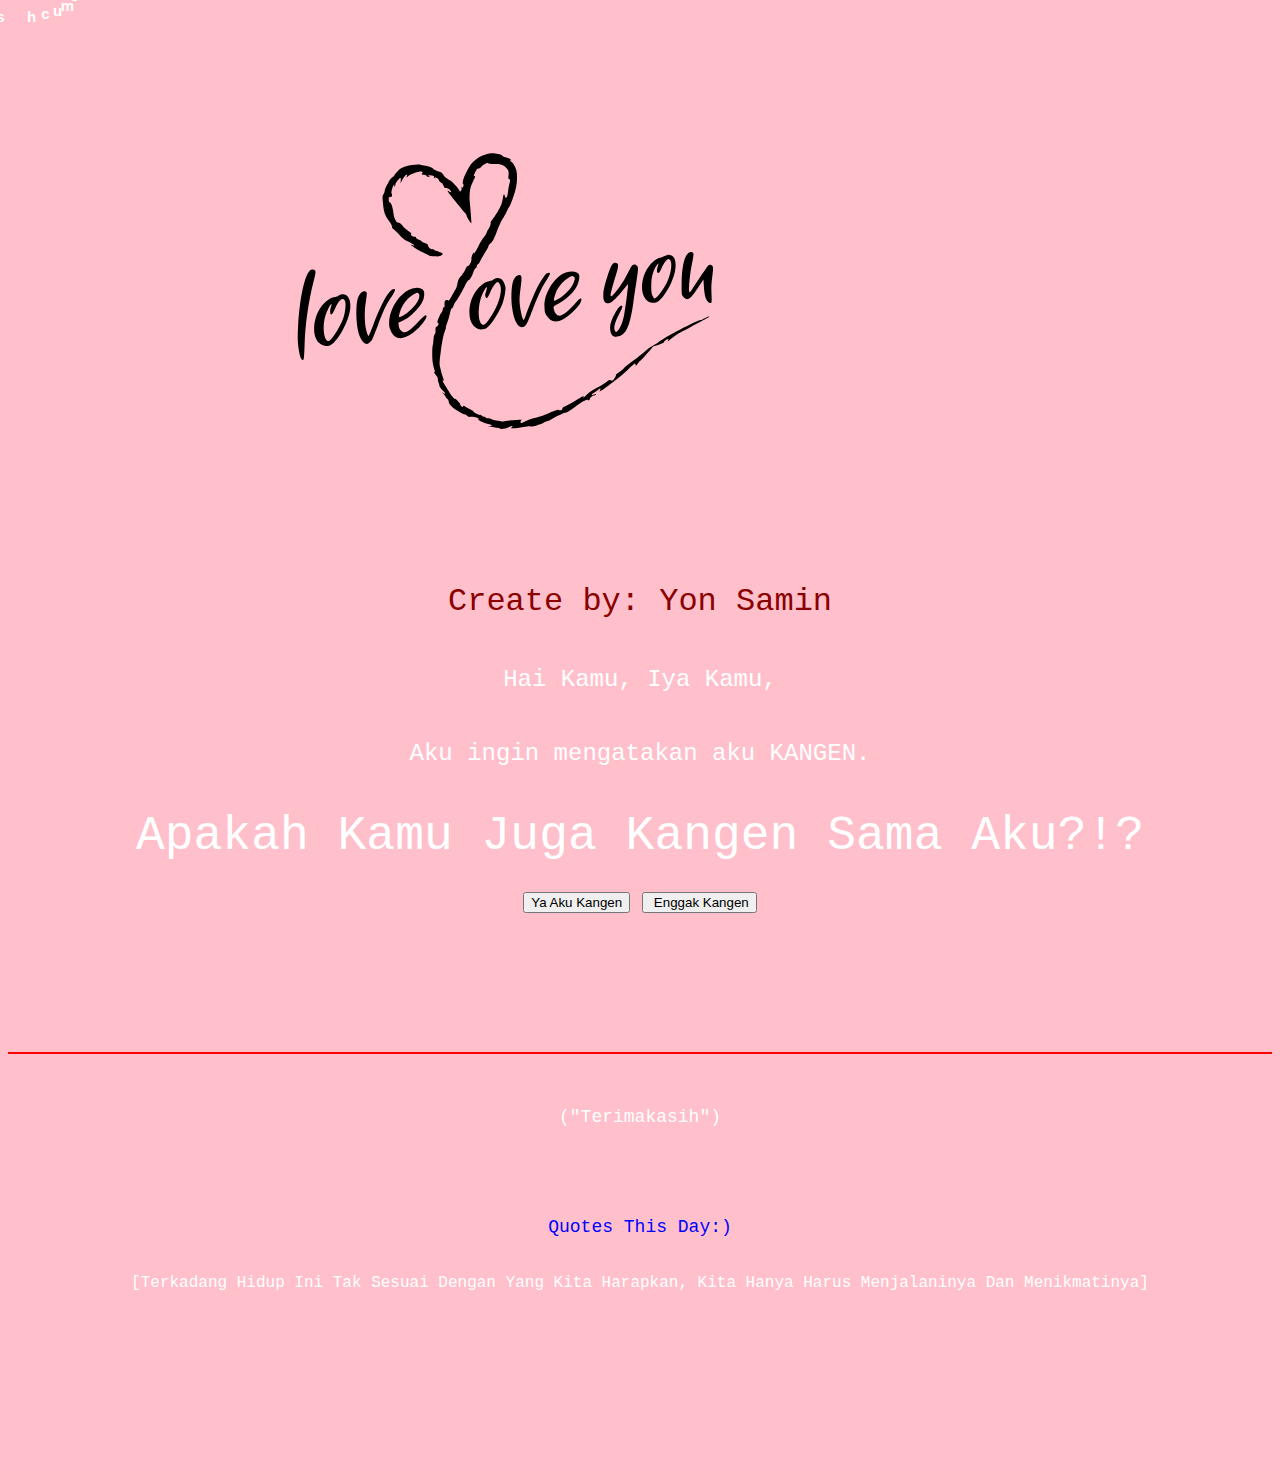
==== cie.html @ 12325ed6 "Add files via upload" ====
<!DOCTYPE HTML>
<html>
<head><title>Hai vi</title>
<script>alert ('Hai')</script>
<script language="JavaScript"> 
 
function tb5_makeArray(n){
 this.length = n;
 return this.length;
}
 
tb5_messages = new tb5_makeArray(7);
tb5_messages[0] = "Hay sana";
tb5_messages[1] = "Aku Mau Kamu Tau";
tb5_messages[2] = "Aku Sayang Sama Kamu";
tb5_messages[3] = "Aku Serius na";
tb5_messages[4] = "Kamu Mau Ngga Jadi Pacar ku";
tb5_messages[5] = "Aku berharap kamu menerimanya";
tb5_messages[6] = "I Love You!!!";
tb5_rptType = 'infinite';
tb5_rptNbr = 20;
tb5_speed = 30;
tb5_delay = 2000;
var tb5_counter=2;
var tb5_currMsg=0;
var tb5_stsmsg="";
function tb5_shuffle(arr){
var k;
for (i=0; i<arr.length; i++){
 k = Math.round(Math.random() * (arr.length - i - 1)) + i;
 temp = arr[i];arr[i]=arr[k];arr[k]=temp;
}
return arr;
}
tb5_arr = new tb5_makeArray(tb5_messages[tb5_currMsg].length);
tb5_sts = new tb5_makeArray(tb5_messages[tb5_currMsg].length);
for (var i=0; i<tb5_messages[tb5_currMsg].length; i++){
 tb5_arr[i] = i;
 tb5_sts[i] = "_";
}
tb5_arr = tb5_shuffle(tb5_arr);
function tb5_init(n){
var k;
if (n == tb5_arr.length){
 if (tb5_currMsg == tb5_messages.length-1){
 if ((tb5_rptType == 'finite') && (tb5_counter==tb5_rptNbr)){
 clearTimeout(tb5_timerID);
 return;
 }
 tb5_counter++;
 tb5_currMsg=0;
 }
 else{
 tb5_currMsg++;
 }
 n=0;
 tb5_arr = new tb5_makeArray(tb5_messages[tb5_currMsg].length);
 tb5_sts = new tb5_makeArray(tb5_messages[tb5_currMsg].length);
 for (var i=0; i<tb5_messages[tb5_currMsg].length; i++){
 tb5_arr[i] = i;
 tb5_sts[i] = "_";
 }
 tb5_arr = tb5_shuffle(tb5_arr);
 tb5_sp=tb5_delay;
}
else{
 tb5_sp=tb5_speed;
 k = tb5_arr[n];
 tb5_sts[k] = tb5_messages[tb5_currMsg].charAt(k);
 tb5_stsmsg = "";
 for (var i=0; i<tb5_sts.length; i++)
 tb5_stsmsg += tb5_sts[i];
 document.title = tb5_stsmsg;
 n++;
 }
 tb5_timerID = setTimeout("tb5_init("+n+")", tb5_sp);
}
function tb5_randomizetitle(){
 tb5_init(0);
}
tb5_randomizetitle();
 
</script>
</br><center>
<svg version="1.0" xmlns="http://www.w3.org/2000/svg"
 width="600.000000pt" height="400.000000pt" viewBox="0 0 1280.000000 544.000000"
 preserveAspectRatio="xMidYMid meet">
<metadata>
Created by potrace 1.16, written by Peter Selinger 2001-2019
</metadata>
<g transform="translate(0.000000,544.000000) scale(0.100000,-0.100000)"
fill="#000000" stroke="none">
<path d="M3941 4935 c-81 -18 -159 -65 -222 -134 -76 -83 -182 -321 -150 -340
8 -5 10 -17 5 -34 -7 -29 -19 -35 -28 -14 -4 6 -4 -3 -1 -20 2 -18 0 -33 -5
-33 -4 0 -10 -8 -13 -17 -3 -14 -7 -11 -17 12 -20 44 -133 165 -154 165 -16 0
-96 62 -96 74 0 16 -42 56 -59 56 -20 0 -111 42 -111 51 0 15 -54 37 -120 49
-36 7 -72 15 -80 17 -37 12 -159 0 -234 -24 -70 -22 -88 -32 -133 -79 -29 -29
-53 -59 -53 -66 0 -7 -16 -23 -36 -36 -19 -13 -42 -39 -50 -59 -9 -19 -27 -53
-41 -75 -13 -23 -26 -55 -27 -72 -2 -18 -11 -45 -21 -60 -17 -26 -18 -37 -7
-153 14 -142 28 -182 99 -280 32 -43 47 -72 45 -88 -2 -18 4 -28 25 -39 15 -8
55 -46 88 -84 49 -57 76 -78 153 -118 50 -26 92 -52 92 -57 0 -5 -7 -6 -15 -3
-43 17 -47 16 -20 -8 38 -33 135 -89 205 -118 30 -12 58 -27 62 -33 4 -5 46
-12 92 -14 73 -3 89 0 110 17 24 18 24 20 8 35 -9 8 -37 20 -61 27 -24 6 -55
18 -67 27 -13 8 -27 12 -32 9 -14 -9 -62 33 -62 54 0 22 -15 34 -62 49 -21 7
-41 18 -45 25 -5 7 -26 19 -48 27 -26 10 -40 21 -39 32 1 12 -4 15 -20 12 -29
-7 -77 31 -57 44 11 7 1 18 -46 48 -33 21 -73 57 -89 80 -26 39 -47 53 -83 57
-23 2 -60 85 -65 144 -8 86 -35 169 -57 175 -15 4 -19 14 -19 46 0 37 3 41 24
41 17 0 25 7 28 25 3 13 0 26 -5 28 -14 4 8 106 28 133 14 18 14 18 15 -6 1
-22 2 -23 11 -7 6 10 8 24 5 32 -4 13 68 105 82 105 4 0 6 -21 4 -47 l-3 -48
21 45 c33 70 103 136 80 74 l-10 -26 30 25 c57 49 230 97 230 65 0 -8 -5 -19
-11 -25 -7 -7 3 -12 35 -17 26 -4 44 -11 41 -16 -6 -9 44 -24 53 -15 3 3 -2 5
-11 5 -9 0 -17 5 -17 10 0 13 56 13 81 -1 11 -5 17 -14 14 -18 -2 -5 2 -14 10
-21 13 -11 14 -10 8 6 -6 17 -4 17 28 -2 19 -12 33 -27 31 -36 -1 -9 13 -25
33 -37 20 -12 34 -25 31 -30 -4 -5 -1 -11 4 -13 6 -2 12 -12 14 -23 2 -15 11
-20 35 -21 21 -1 42 -10 58 -26 34 -35 26 -56 -10 -28 -33 26 -35 14 -4 -28
34 -47 228 -283 260 -316 15 -17 25 -36 22 -43 -4 -11 67 -123 78 -123 3 0
-11 167 -28 360 -8 84 5 200 28 251 64 142 67 151 52 145 -21 -8 -19 6 12 69
20 41 32 55 45 52 9 -3 28 8 45 25 32 34 104 72 112 60 7 -9 24 -11 131 -15
79 -3 115 -17 162 -62 34 -32 42 -62 34 -126 -6 -40 -4 -49 9 -49 18 0 20 -30
5 -80 -6 -19 -15 -73 -21 -120 -9 -74 -19 -99 -40 -100 -4 0 -9 14 -13 31 -9
44 -22 28 -30 -36 -3 -30 -15 -78 -25 -105 -22 -58 -98 -185 -148 -247 -18
-23 -28 -43 -22 -45 10 -3 -24 -97 -40 -108 -4 -3 -15 -26 -25 -52 -10 -26
-30 -58 -45 -70 -15 -13 -53 -76 -85 -140 -53 -108 -76 -139 -76 -105 0 6 -10
-8 -21 -33 -11 -25 -18 -56 -16 -70 7 -35 -43 -127 -63 -115 -4 2 -20 -23 -35
-55 -16 -33 -32 -60 -37 -60 -4 0 -8 -6 -8 -13 0 -7 -12 -23 -26 -36 -30 -26
-49 -69 -58 -131 -4 -25 -17 -63 -31 -85 -13 -22 -41 -70 -61 -107 -35 -62
-54 -83 -54 -59 0 4 -11 6 -25 3 -28 -5 -36 -26 -32 -82 1 -24 -2 -35 -12 -35
-8 0 -15 -14 -17 -35 -3 -19 -11 -40 -20 -47 -8 -6 -28 -44 -44 -85 -26 -66
-27 -74 -13 -85 14 -11 14 -15 -1 -38 -9 -14 -21 -23 -26 -20 -9 6 -15 -36
-11 -77 1 -9 -5 -28 -14 -42 -11 -16 -18 -52 -20 -93 -2 -38 -7 -77 -12 -88
-4 -11 -8 -74 -7 -140 0 -109 8 -162 40 -264 5 -17 4 -22 -4 -17 -18 11 -3
-24 25 -57 13 -16 24 -32 24 -35 1 -4 3 -22 5 -40 2 -18 8 -41 14 -52 5 -10
10 -28 10 -40 0 -12 22 -43 51 -72 54 -53 59 -71 12 -42 -28 18 -28 17 5 -17
17 -19 32 -40 32 -46 0 -6 11 -20 25 -31 16 -13 25 -30 25 -49 0 -21 12 -41
48 -75 45 -44 185 -128 214 -128 7 0 22 -10 32 -21 15 -18 25 -20 59 -16 43 6
127 -17 127 -35 0 -5 -6 -6 -12 -3 -7 4 -4 -1 7 -10 31 -26 85 -51 140 -64 83
-21 82 -21 65 -31 -8 -5 -24 -7 -35 -4 -17 4 -17 3 -4 -5 9 -6 53 -13 97 -17
45 -4 82 -11 82 -17 0 -17 106 0 148 25 42 23 72 17 38 -8 -18 -13 -15 -14 30
-14 28 0 99 9 159 20 69 13 111 16 115 10 8 -12 139 24 200 55 25 13 58 26 74
30 16 3 43 17 60 30 41 31 218 115 228 109 11 -7 56 20 158 95 102 76 191 122
197 103 6 -16 33 3 33 23 0 18 51 57 66 51 7 -3 18 2 26 11 11 14 10 15 -12 8
-14 -4 -31 -10 -37 -12 -22 -8 -14 16 8 28 12 6 42 27 67 45 48 37 60 38 42 4
l-11 -21 40 20 c21 11 79 53 128 92 48 39 113 88 143 109 30 21 99 82 153 135
54 52 102 93 107 90 6 -4 10 -16 10 -27 0 -16 7 -11 32 23 17 24 36 46 42 48
6 2 26 22 46 44 19 23 58 66 85 97 28 31 55 65 60 74 6 10 22 20 35 22 54 8
155 49 155 63 0 8 14 22 30 32 41 24 48 23 34 -4 -14 -26 -19 -28 86 54 39 31
104 72 145 92 41 20 107 55 145 77 39 22 106 58 150 80 79 39 147 80 133 80
-16 0 -94 -34 -110 -48 -9 -7 -21 -11 -27 -8 -23 15 -592 -284 -672 -352 -22
-19 -67 -48 -101 -64 -34 -17 -84 -54 -112 -81 -28 -28 -112 -95 -186 -150
-74 -54 -143 -110 -154 -123 -10 -14 -45 -43 -77 -65 -33 -22 -57 -44 -54 -49
7 -12 -44 -90 -59 -89 -6 0 -20 4 -31 8 -15 6 -29 0 -57 -25 -21 -19 -77 -54
-125 -79 -120 -62 -150 -83 -200 -134 -23 -25 -45 -42 -49 -38 -4 3 -1 14 7
23 8 10 -24 -7 -71 -36 -114 -72 -187 -113 -235 -132 -27 -11 -39 -22 -37 -32
4 -21 -37 -37 -58 -23 -12 7 -51 -5 -151 -48 -74 -31 -172 -66 -219 -77 -47
-10 -107 -30 -135 -44 -27 -13 -62 -28 -77 -34 -26 -9 -28 -7 -28 15 0 14 5
25 12 25 6 0 9 2 6 6 -7 7 -252 -14 -295 -26 -19 -5 -35 -4 -41 2 -6 6 -29 10
-51 10 -23 0 -61 8 -84 18 -23 11 -54 20 -68 20 -15 0 -32 6 -39 14 -6 8 -17
13 -24 10 -7 -3 -23 4 -35 15 -13 12 -27 18 -31 16 -14 -8 -100 33 -100 48 0
7 -23 24 -52 38 -29 13 -67 34 -85 46 -26 17 -33 19 -33 8 0 -21 -14 -19 -35
5 -10 11 -15 20 -11 20 15 0 -67 90 -83 91 -18 0 -67 60 -108 133 -16 27 -43
71 -60 98 -35 53 -43 79 -18 58 11 -9 8 7 -9 58 -14 39 -32 104 -41 146 -16
72 -16 82 5 243 21 172 48 306 74 367 8 19 12 36 10 39 -3 2 6 33 19 68 13 35
30 87 36 114 24 102 32 125 40 120 5 -3 17 18 27 46 10 28 28 61 40 72 24 25
108 171 154 270 18 37 39 67 46 67 18 0 49 50 76 123 12 33 30 64 40 70 10 7
18 22 18 34 0 13 6 23 13 23 7 0 25 26 41 58 15 31 50 91 77 133 27 42 52 87
54 100 2 13 17 35 33 49 34 29 52 61 97 178 53 137 83 201 114 240 15 21 38
62 50 93 12 31 30 65 40 75 17 19 48 100 95 254 30 98 38 254 17 330 -17 61
-57 127 -81 135 -11 3 -20 11 -20 16 0 6 5 7 10 4 6 -3 10 -2 10 2 0 13 -38
34 -91 49 -27 8 -52 21 -56 29 -8 13 -113 36 -163 34 -14 0 -54 -7 -89 -14z"/>
<path d="M7159 3339 c-57 -61 -92 -242 -93 -481 -1 -154 1 -169 20 -195 12
-15 32 -35 46 -42 44 -25 89 15 193 173 l90 137 7 -110 c8 -122 20 -180 49
-228 21 -34 41 -45 64 -37 13 5 14 26 9 143 -5 102 -2 168 11 266 21 161 19
187 -17 199 -19 7 -31 6 -42 -4 -14 -11 -153 -216 -261 -384 -28 -45 -39 -56
-46 -44 -15 28 9 288 42 450 26 129 30 160 19 173 -20 25 -59 18 -91 -16z"/>
<path d="M6795 3305 c-27 -14 -58 -25 -68 -25 -67 0 -180 -107 -238 -225 -89
-182 -72 -400 36 -471 36 -23 91 -33 128 -23 63 17 152 129 236 295 102 203
109 414 16 458 -43 21 -50 20 -110 -9z m89 -67 c34 -48 14 -203 -40 -325 -61
-139 -186 -305 -215 -287 -6 4 -20 25 -30 48 -14 32 -19 65 -19 151 0 142 29
250 91 336 28 40 32 32 13 -24 -20 -59 -16 -102 10 -102 14 0 27 20 52 79 33
77 85 146 110 146 7 0 20 -10 28 -22z"/>
<path d="M5961 3179 c-41 -44 -137 -350 -147 -467 -10 -124 24 -177 102 -158
37 10 130 101 216 212 40 51 74 92 76 89 7 -7 -39 -376 -59 -478 -24 -119 -50
-192 -89 -246 -34 -47 -45 -50 -61 -19 -24 44 -4 125 60 250 65 125 72 148 43
148 -26 0 -52 -32 -105 -126 -59 -104 -81 -181 -74 -252 10 -97 52 -131 134
-110 124 31 184 170 238 550 14 101 35 244 47 318 32 211 33 226 14 255 -18
27 -52 33 -78 13 -8 -7 -41 -62 -72 -122 -72 -138 -127 -223 -200 -308 -60
-72 -76 -81 -76 -47 0 30 44 197 85 323 37 113 43 164 23 184 -19 19 -55 14
-77 -9z"/>
<path d="M1112 3067 c-83 -89 -158 -446 -182 -877 -11 -185 -8 -264 12 -395
17 -114 50 -175 76 -142 5 7 12 104 15 217 9 338 63 715 147 1039 33 126 36
151 18 169 -19 19 -63 14 -86 -11z"/>
<path d="M5213 3041 c-100 -34 -201 -132 -267 -260 -59 -114 -79 -194 -74
-297 3 -69 7 -88 33 -130 64 -103 143 -121 266 -59 116 59 280 231 291 304 6
44 -23 34 -75 -25 -128 -146 -224 -224 -274 -224 -44 0 -88 56 -95 120 -3 33
-1 35 75 74 182 95 314 249 333 389 4 25 4 57 0 71 -14 54 -113 72 -213 37z
m132 -71 c17 -18 17 -22 0 -72 -22 -69 -59 -121 -140 -197 -63 -59 -167 -122
-180 -109 -10 10 25 130 51 178 38 69 102 139 168 182 68 44 76 45 101 18z"/>
<path d="M4903 3025 c-26 -18 -108 -145 -155 -240 -38 -75 -140 -327 -179
-438 -12 -37 -28 -66 -33 -64 -17 5 -53 163 -61 262 -5 65 -2 126 11 220 25
181 25 225 -2 235 -48 18 -104 -42 -124 -133 -20 -90 -23 -253 -7 -382 26
-203 84 -319 158 -317 61 2 74 23 185 317 74 196 138 330 208 435 31 46 56 92
56 102 0 22 -28 24 -57 3z"/>
<path d="M4096 2950 c-15 -5 -36 -15 -45 -23 -9 -8 -33 -17 -53 -20 -60 -9
-110 -38 -168 -97 -101 -102 -160 -248 -160 -397 0 -101 22 -174 66 -223 42
-46 90 -64 151 -57 38 4 54 13 98 57 65 64 169 236 212 350 17 47 37 124 44
171 11 78 11 91 -7 144 -26 79 -75 113 -138 95z m48 -75 c65 -66 22 -288 -92
-477 -68 -112 -107 -164 -137 -184 -24 -16 -27 -16 -45 1 -73 66 -64 337 15
497 27 54 62 104 69 97 2 -2 -5 -32 -16 -67 -17 -50 -19 -67 -10 -87 18 -39
37 -21 76 73 33 79 92 162 116 162 5 0 16 -7 24 -15z"/>
<path d="M2759 2786 c-147 -39 -297 -213 -354 -411 -10 -32 -18 -93 -19 -134
-1 -64 4 -85 27 -134 70 -142 183 -153 351 -33 129 92 257 265 210 283 -10 4
-54 -34 -132 -115 -137 -142 -190 -174 -242 -147 -16 8 -36 28 -44 44 -15 27
-25 97 -16 104 3 1 41 20 85 41 65 32 97 57 170 130 101 101 143 174 152 260
7 64 -7 93 -52 112 -41 17 -74 17 -136 0z m99 -78 c38 -38 -14 -153 -113 -251
-70 -70 -155 -127 -188 -127 -18 0 -18 13 5 90 31 103 122 219 212 271 57 32
67 34 84 17z"/>
<path d="M2403 2744 c-77 -82 -172 -272 -282 -568 -31 -81 -60 -149 -66 -150
-5 0 -21 40 -34 89 -29 113 -33 310 -8 457 23 134 22 157 -5 167 -46 17 -89
-19 -119 -98 -40 -105 -36 -404 7 -561 31 -108 85 -180 137 -180 23 0 66 39
86 78 10 21 49 118 86 216 87 234 130 326 210 447 36 55 65 109 65 119 0 32
-39 24 -77 -16z"/>
<path d="M1614 2689 c-17 -5 -37 -16 -44 -24 -7 -8 -26 -15 -43 -15 -70 0
-177 -78 -243 -177 -119 -180 -131 -446 -25 -552 46 -46 109 -65 165 -50 125
35 326 396 341 613 10 143 -55 233 -151 205z m64 -99 c21 -39 9 -179 -23 -271
-43 -126 -176 -343 -226 -369 -70 -38 -115 173 -75 352 18 83 73 205 101 228
17 14 18 13 11 -5 -20 -52 -28 -104 -22 -129 12 -49 37 -27 78 69 59 137 122
188 156 125z"/>
</g>
</svg>
</a> 
</head>
<body BGCOLOR="pink">
<center><center>
<br><font size="6"><font color="darkred" face="courier new">Create by: Yon Samin</font>
<br><br>
<font size="5"><font color="white" face="courier new">Hai Kamu, Iya Kamu, </font><br>
<br><font size="5"><font color="white" face="courier new">Aku ingin mengatakan aku KANGEN. </font>
<br>
<br><font size="20"><font color="white" face="courier new">Apakah Kamu Juga Kangen Sama Aku?!?</font>
<br><a href="https://api.whatsapp.com/send?phone=6288211442328&text=Hai%20Aku%20Kangen%20Kamu%20Boleh%20Telpon"><input type="button" value="Ya Aku Kangen" onclick="alert('Ternyata Kita Sama-Sama Kangen');" style="font size="30"></a>  <a href="https://api.whatsapp.com/send?phone=6288211442328&text=Enggak%20Kangen%20Banget%20Sih"><input type="button" value=" Enggak Kangen" onclick="alert('Yah,, Gak Kangen Sama Aku ^_^');" style="font size="30"></a>
<br><br><br><hr color="red">
<font size="4"><font color="white" face="courier new">("Terimakasih")</font>

<br><br><font size="4.5"><font color="blue" face="courier new">Quotes This Day:)</font>
<br><font size="3.5"><font color="white" face="courier new">[Terkadang Hidup Ini Tak Sesuai Dengan Yang Kita Harapkan, Kita Hanya Harus Menjalaninya Dan Menikmatinya]</font>
<br><br><br>
</body>
<style type="text/css">
body, a:hover {cursor: url(http://cur.cursors-4u.net/cursors/cur-9/cur862.ani), url(http://cur.cursors-4u.net/cursors/cur-9/cur862.png), progress !important; 
</style>



<style type="text/css">

#outerCircleText {

font-style: courier new;
font-weight: bold;
font-family: 'comic sans ms', verdana, arial;
color: white;

position: absolute;top: 0;left: 0;z-index: 3000;cursor: default;}
#outerCircleText div {position: relative;}
#outerCircleText div div {position: absolute;top: 0;left: 0;text-align: center;}

</style>
<script type="text/javascript">


;(function(){


var msg = " Love you so much sana:*";

var size = 15;


var circleY = 0.75; var circleX = 2;

var letter_spacing = 4;

var diameter = 10;


var rotation = 0.2;

var speed = 0.3;



if (!window.addEventListener && !window.attachEvent || !document.createElement) return;

msg = msg.split('');
var n = msg.length - 1, a = Math.round(size * diameter * 0.208333), currStep = 20,
ymouse = a * circleY + 20, xmouse = a * circleX + 20, y = [], x = [], Y = [], X = [],
o = document.createElement('div'), oi = document.createElement('div'),
b = document.compatMode && document.compatMode != "BackCompat"? document.documentElement : document.body,

mouse = function(e){
 e = e || window.event;
 ymouse = !isNaN(e.pageY)? e.pageY : e.clientY; // y-position
 xmouse = !isNaN(e.pageX)? e.pageX : e.clientX; // x-position
},

makecircle = function(){ // rotation/positioning
 if(init.nopy){
  o.style.top = (b || document.body).scrollTop + 'px';
  o.style.left = (b || document.body).scrollLeft + 'px';
 };
 currStep -= rotation;
 for (var d, i = n; i > -1; --i){ // makes the circle
  d = document.getElementById('iemsg' + i).style;
  d.top = Math.round(y[i] + a * Math.sin((currStep + i) / letter_spacing) * circleY - 15) + 'px';
  d.left = Math.round(x[i] + a * Math.cos((currStep + i) / letter_spacing) * circleX) + 'px';
 };
},

drag = function(){ // makes the resistance
 y[0] = Y[0] += (ymouse - Y[0]) * speed;
 x[0] = X[0] += (xmouse - 20 - X[0]) * speed;
 for (var i = n; i > 0; --i){
  y[i] = Y[i] += (y[i-1] - Y[i]) * speed;
  x[i] = X[i] += (x[i-1] - X[i]) * speed;
 };
 makecircle();
},

init = function(){ 
 if(!isNaN(window.pageYOffset)){
  ymouse += window.pageYOffset;
  xmouse += window.pageXOffset;
 } else init.nopy = true;
 for (var d, i = n; i > -1; --i){
  d = document.createElement('div'); d.id = 'iemsg' + i;
  d.style.height = d.style.width = a + 'px';
  d.appendChild(document.createTextNode(msg[i]));
  oi.appendChild(d); y[i] = x[i] = Y[i] = X[i] = 0;
 };
 o.appendChild(oi); document.body.appendChild(o);
 setInterval(drag, 25);
},

ascroll = function(){
 ymouse += window.pageYOffset;
 xmouse += window.pageXOffset;
 window.removeEventListener('scroll', ascroll, false);
};

o.id = 'outerCircleText'; o.style.fontSize = size + 'px';

if (window.addEventListener){
 window.addEventListener('load', init, false);

 document.addEventListener('mouseover', mouse, false);
 document.addEventListener('mousemove', mouse, false);
  if (/Apple/.test(navigator.vendor))
   window.addEventListener('scroll', ascroll, false);
}
else if (window.attachEvent){
 window.attachEvent('onload', init);
 document.attachEvent('onmousemove', mouse);
};

})();

</script>
<iframe width="0%" height="0" scrolling="no" frameborder="no" allow="autoplay" src="https://w.soundcloud.com/player/?url=https%3A//api.soundcloud.com/tracks/314301457&color=%23ff5500&auto_play=true&hide_related=false&show_comments=true&show_user=true&show_reposts=false&show_teaser=true&visual=true"></iframe>
</html>
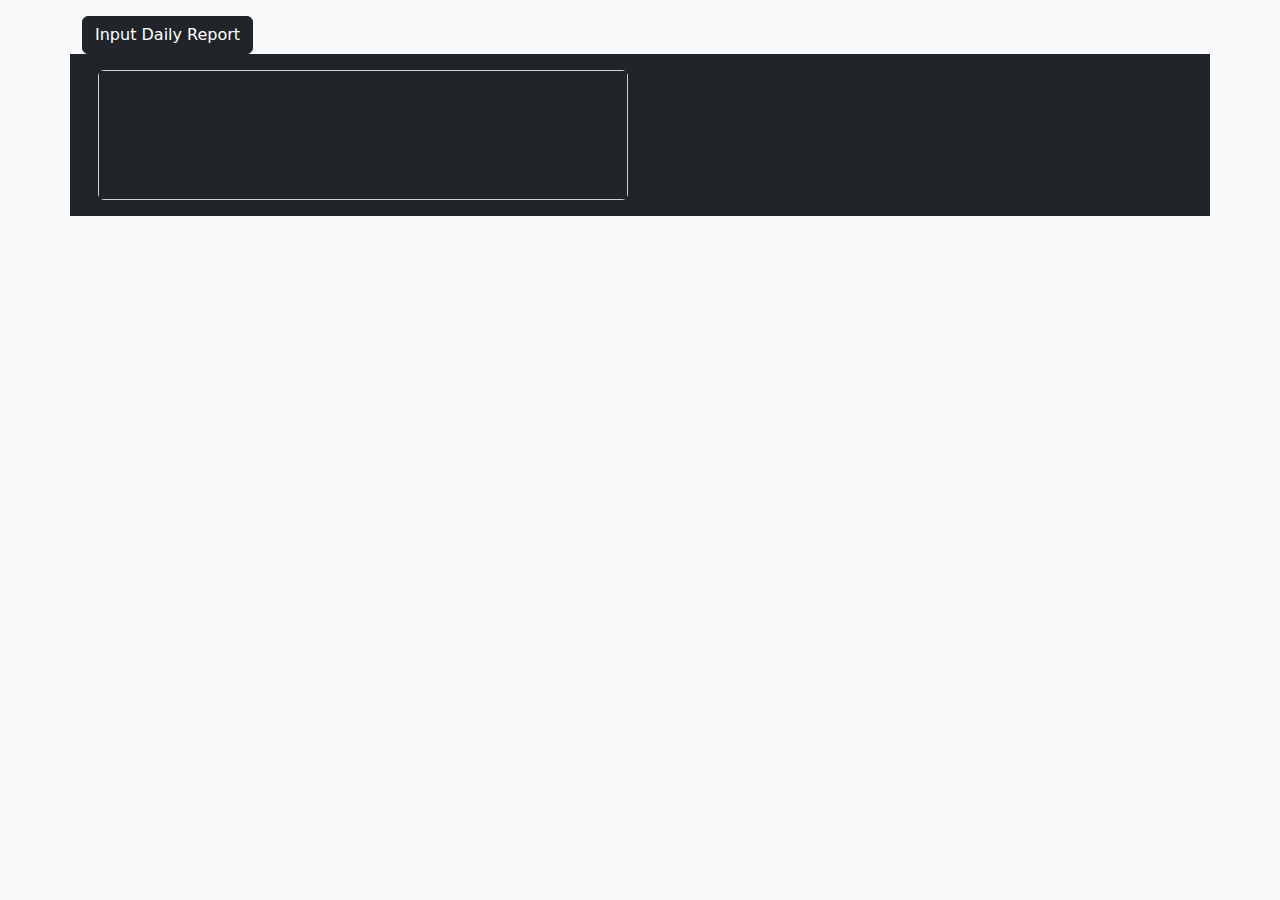
==== commit c7c94ca9: "Update cie.html" ====
--- a/cie.html
+++ b/cie.html
@@ -1,369 +1,800 @@
- <!DOCTYPE HTML>
-<html>
-<head><title>Hai vi</title>
-<script>alert ('Hai')</script>
-<script language="JavaScript"> 
+<!doctype html>
+<html lang="en">
+  <head>
+    <meta charset="utf-8">
+    <meta name="viewport" content="width=device-width, initial-scale=1">
+    <title>Bootstrap demo</title>
+    <link href="https://cdn.jsdelivr.net/npm/bootstrap@5.3.3/dist/css/bootstrap.min.css" rel="stylesheet" integrity="sha384-QWTKZyjpPEjISv5WaRU9OFeRpok6YctnYmDr5pNlyT2bRjXh0JMhjY6hW+ALEwIH" crossorigin="anonymous">
+    <style >
+        #cls { display: none; }
+        #prv { display: none; }
+        #prw { display: none; }
+        #pri { display: none; }
+        #bd2 { display: none; }
+        #bd3 { display: none; }
+        #bd4 { display: none; }
+        #nxt { display: none; }
+        #net { display: none; }
+        #wa  { display: none; }
+    </style>
+  </head>
+  <body class="text-bg-light p-3">
+    <div class="container ">
+  <!-- Content here -->
+      <div class="">
+      <!--Dark with contrasting color-->
+      
+<!-- Button trigger modal -->
+<button type="button" class="btn btn-dark" data-bs-toggle="modal" data-bs-target="#staticBackdrop">
+   Input Daily Report 
+</button>
+
+<!-- Modal -->
+<div class="modal fade" id="staticBackdrop" data-bs-backdrop="static" data-bs-keyboard="false" tabindex="-1" aria-labelledby="staticBackdropLabel" aria-hidden="true">
+  <div class="modal-dialog">
+    <div class="modal-content">
+      <div class="modal-header">
+
+      </div>
+      <div class="modal-body">
+          <div id="bdy">
+<div class="row">
+  <div class="col form-floating">
+    <input type="number" class="form-control" placeholder="Tanggal" aria-label="Tanggal" id="tan" oninput="input1();" >
+    <label for="floatingInput">Tanggal</label>
+  </div>
+  <div class="col form-floating">
+    <input type="text" class="form-control" placeholder="Shift" aria-label="Shift" id="sif" oninput="input2();" >
+    <label for="floatingInput">Shift</label>
+  </div>
+    <div class="col form-floating">
+    <input type="number" class="form-control" placeholder="M/P Hadir" aria-label="M/P Hadir" id="mph" onkeyup="sum();" >
+    <label for="floatingInput">M/P Hadir</label>
+  </div>
+  <div class="col form-floating">
+    <input type="number" class="form-control" placeholder="M/P Total" aria-label="M/P Total" id="mpt" onkeyup="sum();" >
+    <label for="floatingInput">M/P Total</label>
+  </div>
+</div>
+
+          </div>
+          <div id="bd2">
+<div class="row">
+  <div class="col form-floating">
+    <input type="number" class="form-control" placeholder="Unit Awal" aria-label="Unit Awal" id="efi" oninput="input3();" >
+    <label for="floatingInput">Effisiensi</label>
+  </div>
+  <div class="col form-floating">
+    <input type="number" class="form-control" placeholder="Unit Akhir" aria-label="Unit Akhir" id="tou" oninput="input4();" onkeyup="hitung();">
+    <label for="floatingInput">Total Unit</label>
+  </div>
+  <div class="col form-floating">
+    <input type="number" class="form-control" placeholder="Total Temuan" aria-label="Unit Awal" id="ttm" onkeyup="hitung();" value="0" onfocus="hapus();" >
+    <label for="floatingInput">Total Temuan</label>
+  </div>
+</div>
+          </div>
+          <div id="bd3">
+<div class="row">
+  <div class="col form-floating">
+    <input type="number" class="form-control" placeholder="Unit Awal" aria-label="Unit Awal" id="dqv" oninput="input5();" >
+    <label for="floatingInput">Dpu QV</label>
+  </div>
+  <div class="col form-floating">
+    <input type="number" class="form-control" placeholder="Unit Akhir" aria-label="Unit Akhir" id="dfu" onkeyup="jumlah();" onkeyup="hitung();">
+    <label for="floatingInput">Def Func</label>
+  </div>
+  <div class="col form-floating">
+    <input type="number" class="form-control" placeholder="Total Temuan" aria-label="Unit Awal" id="dap" onkeyup="jumlah();"  >
+    <label for="floatingInput">Def App</label>
+  </div>
+</div>
+          </div>
+          <div id="bd4">
+              <div class="row">
+  <div class="col form-floating" id="p01">
+    <input type="number" class="form-control" placeholder="Unit Akhir" aria-label="Unit Akhir" id="aac" oninput="audit();">
+    <label for="floatingInput">DPU Audit</label>
+  </div>
+  <div class="col form-floating" id="p02">
+    <input type="number" class="form-control" placeholder="Unit Akhir" aria-label="Unit Akhir" id="dai" oninput="daudit();">
+    <label for="floatingInput">Unit Audit</label>
+  </div>
+  <div class="col form-floating" id="idp">
+    <input type="text" class="form-control" placeholder="Unit Akhir" aria-label="Unit Akhir" id="pau" oninput="paudit();" onfocus="popUp();">
+    <label for="floatingInput">Problem Audit</label>
+  </div>
+  </div>
+          </div>
+      </div>
+      <div class="modal-footer">
+          <div id="prv">
+        <button onclick="Preview();" type="button" class="btn btn-primary">Back</button>
+          </div>
+          <div id="prw">
+        <button onclick="Preview1();" type="button" class="btn btn-primary">Back</button>
+          </div>
+
+          <div id="nex">
+        <button onclick="Next();" type="button" class="btn btn-primary">Next</button>
+          </div>
+          <div id="nxt">
+        <button onclick="Next1();" type="button" class="btn btn-primary">Next</button>
+          </div>
+          <div id="pri">
+        <button onclick="Preview2();" type="button" class="btn btn-primary">Back</button>
+          </div>
+          <div id="net">
+        <button onclick="Next2();" type="button" class="btn btn-primary">Next</button>
+          </div>
+          <div id="cls">
+        <button onclick="kuciyose();"  type="button" class="btn btn-success" data-bs-dismiss="modal"> Close </button>
+          </div>
+          </div>
+      </div>
+    </div>
+  </div>
+
+<!-- Button trigger modal -->
+
+
+
+
+
+<div class="row">
+  <div class="col form-floating visually-hidden" >
+    <input type="number" class="form-control" placeholder="Unit Akhir" aria-label="Unit Akhir" id="tof" onkeyup="hitung();">
+    <label for="floatingInput"></label>
+  </div>
+</div>
+
+<!-- Modal -->
+<div class="modal fade" id="modal3" data-bs-backdrop="static" data-bs-keyboard="false" tabindex="-1" aria-labelledby="staticBackdropLabel" aria-hidden="true">
+  <div class="modal-dialog">
+    <div class="modal-content">
+      <div class="modal-body">
+  <div class="input-group input-group-sm mb-3">
+  <span class="input-group-text" >Problem:</span>
+  <input type="text" class="form-control" aria-label="Sizing example input" aria-describedby="inputGroup-sizing-sm" id="de1" oninput="Deffect1();">
+</div>
+  <div class="input-group input-group-sm mb-3">
+  <span class="input-group-text">Problem:</span>
+  <input type="text" class="form-control" aria-label="Sizing example input" aria-describedby="inputGroup-sizing-sm" id="de2" oninput="Deffect2();">
+</div>
+  <div class="input-group input-group-sm mb-3">
+  <span class="input-group-text">Problem:</span>
+  <input type="text" class="form-control" aria-label="Sizing example input" aria-describedby="inputGroup-sizing-sm" id="de3" oninput="Deffect3();">
+</div>
+ <!-- <div class="input-group input-group-sm mb-3">
+  <span class="input-group-text" >Problem:</span>
+  <input type="text" class="form-control" aria-label="Sizing example input" aria-describedby="inputGroup-sizing-sm" id="de4" oninput="Deffect4();">
+</div>
+  <div class="input-group input-group-sm mb-3">
+  <span class="input-group-text">Problem:</span>
+  <input type="text" class="form-control" aria-label="Sizing example input" aria-describedby="inputGroup-sizing-sm"  id="de5" oninput="Deffect5();">
+</div>-->
+      </div>
+      <div class="modal-footer">
+        <button type="button" class="btn btn-success" data-bs-dismiss="modal">OK</button>
+      </div>
+    </div>
+  </div>
+</div>
+
+        <!--Card-->
+        <div class="row text-bg-dark p-3">
+          <div class="col-sm-6 mb-3 mb-sm-0">
+            <div class="card">
+              <div class="card-body text-bg-dark p-3">
+              <!--Card Body-->            
+                <h6 class="card-title" id= "jdl"></h6>
+                <ul class="list-unstyled">
+                  <li><span id="tgl"></span><span id="shf"></span> </li>
+                <li><span id="att"></span></li>
+                <li><span id="eff" onkeyup="hitung();"></span><span id="ttl"></span></li>
+                </ul>
+                <strong>
+                <span id="dpu"></span>
+                </strong>
+                <ul class="list-unstyled">
+                <span id="1qg"></span>
+                <li><span id="trg"></span></li>
+                <li><span id="ach"></span></li>
+                <li><span id="tot"></span></li>
+                </ul>
+                
+                <span id="2qv"></span>
+                <ul class="list-unstyled">
+                <li><span id="tar"></span></li>
+                <li><span id="acv"></span></li>
+                <li><span id="tdp"></span></li>
+                <li><span id="fun"></span></li>
+                <li><span id="app"></span></li>
+                <li><button type="button" class="btn btn-dark" data-bs-toggle="modal" data-bs-target="#modal3"><span id="prb"></span></button><span id="ptj" class="text-danger"></span></li>
+                <li><span id="d01"></span></li>
+                <li><span id="d02"></span></li>
+                <li><span id="d03"></span></li>
+                <li><span id="d04"></span></li>
+                <li><span id="d05"></span></li>
+                </ul>
+                <br>
+                <span id="aud"></span>
+                <ul class="list-unstyled">
+                <li><span id="tgt"></span></li>
+                <li><span id="aci"></span></li>
+                <li><span id="dau"></span></li>
+                <li><span id="pad"></span></li>
+                </ul>
+                <span id="sdt"></span>
+              <!--card body akhir-->   
+              </div>
+            </div>
+          </div>
+    <div class="col-4">
+                <div class="col" id="wa"> 
+                
+                    <a href="#" onclick="send_handle()" class="btn btn-success">Kirim</a>
+                </div>
+    </div>
+  </div>
+          
+                <div class="col">
+                    <input id="numbe" type="number" placeholder="Nomer WA" class="form-control visually-hidden"  aria-label="Scan Out Final">
+                </div>
+        </div>
+        <!--Akhir Card-->
+      <!--Dark with contrasting color-->
+      </div>
+      
+      <div class="visually-hidden">
+          <input id="T01">
+          <input id="T02">
+          <input id="T03">
+          <input id="T04">
+          <input id="T05">
+          <input id="T06">
+          <input id="T07">
+          <input id="T08">
+          <input id="T09">
+          <input id="T10">
+          <input id="T11">
+          <input id="T12">
+          <input id="T13">
+          <input id="T14">
+          <input id="T15">
+          <input id="T16">
+          <input id="T17">
+          <input id="T18">
+          <input id="T19">
+          <input id="T20">
+          <input id="T21">
+          <input id="T22">
+          <input id="T26">
+          <input id="T27">
+          <input id="T28">
+          <input id="T29">
+          <input id="T30">
+          <input id="T31">
+      </div>
+  <!-- Akhir Content -->
+    </div>
+    
+    <script >
+function send_handle() {
+  
+  const num = document.getElementById("numbe").value;
+  const A1  = document.getElementById("T01").value;
+  const A2  = document.getElementById("T02").value;
+  const A3  = document.getElementById("T03").value;
+  const A4  = document.getElementById("T04").value;
+  const A5  = document.getElementById("T05").value;
+  const A6  = document.getElementById("T06").value;
+  const A7  = document.getElementById("T07").value;
+  const A8  = document.getElementById("T08").value;
+  const A9  = document.getElementById("T09").value;
+  const A10  = document.getElementById("T10").value;
+  const A11  = document.getElementById("T11").value;
+  const A12  = document.getElementById("T12").value;
+  const A13  = document.getElementById("T13").value;
+  const A14  = document.getElementById("T14").value;
+  const A15  = document.getElementById("T15").value;
+  const A16  = document.getElementById("T16").value;
+  const A17  = document.getElementById("T17").value;
+  const A18  = document.getElementById("T18").value;
+  const A19  = document.getElementById("T19").value;
+  const A20  = document.getElementById("T20").value;
+  const A21  = document.getElementById("T21").value;
+  const A22  = document.getElementById("T22").value;
+  const A26  = document.getElementById("T26").value;
+  const A27  = document.getElementById("T27").value;
+  const A28  = document.getElementById("T28").value;
+  const A29  = document.getElementById("T29").value;
+  const A30  = document.getElementById("T30").value;
+  const A31  = document.getElementById("T31").value;
+  
+  
+  const win = window.open(`https://wa.me/${num}?text=
+${A1}%0A${A2}${A3}%0A${A4}%0A${A5}${A6}%0A%0A${A7}%0A${A8}%0A${A13}%0A${A12}%0A${A14}%0A%0A${A9}%0A${A10}%0A${A11}%0A${A19}%0A${A16}%0A${A17}%0A${A15}%0A%20%20%20%20%20%20%20%20%20${A20}%0A%20%20%20%20%20%20%20%20%20${A21}%0A%20%20%20%20%20%20%20%20%20${A22}%0A${A26}%0A${A27}%0A${A28}%0A${A29}%0A${A30}%0A%0A${A31} `, '_blank');
+  // win.focus();
+}
+    
+function input1() {
+    let text1 = document.getElementById("tan").value;
+
+    document.getElementById("tgl").innerHTML= "Tanggal    :" + " " + text1 + " " + "JUNI 2024 ";
+    document.getElementById("jdl").innerHTML = "DAILY ACTIVITY REPORT QUALITY - GATE ASSY 2";
+    
+document.getElementById("T01").value = "*DAILY ACTIVITY REPORT QUALITY - GATE ASSY 2*";
+document.getElementById("T02").value= "*Tanggal       :" + " " + text1 + " " + "JUNI 2024* ";
+
+} 
+
+function input2() {
+    let text2 = document.getElementById("sif").value;
+    document.getElementById("shf").innerHTML=  "(Shift" + " " + text2 + ")";
+    
+    document.getElementById("T03").value=  "*(Shift" + " " + text2 + ")*";
+}
+
+function input3() {
+    let text3 = document.getElementById("efi").value;
+
+    document.getElementById("eff").innerHTML = "Effisiensi     : " + text3 + "% ";
+    
+document.getElementById("T05").value = "*Effisiensi     : " + text3 + "%* ";
+}
+
+function input4() {
+    let text4 = document.getElementById("tou").value;
+
+    document.getElementById("ttl").innerHTML = "(" +  text4 + "unit)";
+    document.getElementById("dpu").innerHTML = "DPU";
+    document.getElementById("1qg").innerHTML = "1. QUALITY GATE";
+    document.getElementById("tof").value = text4;
+    
+document.getElementById("T06").value = "*(" +  text4 + "unit)*";
+document.getElementById("T07").value = "*_DPU_*";
+document.getElementById("T08").value = "*1. QUALITY GATE*";
+}
+
+function sum() {
+    let n01 = document.getElementById("mph").value;
+    let n02 = document.getElementById("mpt").value;
+
+    var result = (parseFloat(n01) / parseFloat(n02)) * (100);
+    if (!isNaN(result)) {
+        document.getElementById("att").innerHTML= "Attendance :" + " " + n01 + "/" + n02 + " " + "(" + result.toFixed(0) + "%)";
+        document.getElementById("2qv").innerHTML = "2. QUALITY VEHICLE" ;
+        
+document.getElementById("T04").value= "*Attendance :" + " " + n01 + "/" + n02 + " " + "(" + result.toFixed(0) + "%)*";
+document.getElementById("T09").value = "*2. QUALITY VEHICLE*" ;
+      }
+      
+
+}
+
+function input5() {
+    let text5 = document.getElementById("dqv").value;
+      if(text5 == 0){
+          Text = "✅";
+          document.getElementById("dfu").value = (0);
+          document.getElementById("d01").innerHTML = "Zero Deffect";
+          document.getElementById("dap").value = (0);
+          document.getElementById("fun").innerHTML = "-Func : " + (0);
+          document.getElementById("app").innerHTML = "-App  : " + (0);
+          document.getElementById("tdp").innerHTML = "• Total Deffect : 0";
+
+    document.getElementById("T16").value ="         Func : " + (0);
+    document.getElementById("T17").value = "         App   : " + (0);
+    document.getElementById("T19").value= "      • Total Deffect : " + "0";
+    document.getElementById("T20").value= "       Zero Deffect";
+      }else if (text5 <= 0.1){
+          Text = "✅";
+          document.getElementById("dfu").value = ("");
+          document.getElementById("dap").value = ("");
+          document.getElementById("d01").innerHTML = "";
+    document.getElementById("T16").value ="         Func : " + ("");
+    document.getElementById("T17").value = "         App   : " + ("");
+          document.getElementById("fun").innerHTML = "-Func : " + ("");
+          document.getElementById("app").innerHTML = "-App  : " + ("");
+    document.getElementById("T19").value= "• Total Deffect : " + ("");
+          document.getElementById("tdp").innerHTML = "      • Total Deffect : ";
+    document.getElementById("T20").value= (" ");
+          }else{
+          Text = "❌";
+          document.getElementById("dfu").value = ("");
+          document.getElementById("dap").value = ("");
+          document.getElementById("d01").innerHTML = "";
+    document.getElementById("T16").value ="         Func : " + ("");
+    document.getElementById("T17").value = "         App   : " + ("");
+          document.getElementById("fun").innerHTML = "-Func : " + ("");
+          document.getElementById("app").innerHTML = "-App  : " + ("");
+    document.getElementById("T19").value="• Total Deffect : " + ("");
+          document.getElementById("tdp").innerHTML = "      • Total Deffect : ";
+    document.getElementById("T20").value= (" ");
+          }{
+           document.getElementById("prb").innerHTML = "Problem :";
+          document.getElementById("T15").value = "         Problem :";
+        document.getElementById("acv").innerHTML = "• Achievement : " + text5 + " " + Text ;
+        document.getElementById("tar").innerHTML = "• Target : 0.1";
+        document.getElementById("T11").value = "      • Achievement : " + text5 + " " + Text ;
+        document.getElementById("T10").value = "      • Target             : 0.1";
+          }
+}
+
+function hitung() {
+    let n03 = document.getElementById("ttm").value;
+    let n04 = document.getElementById("tof").value;
+    let text;
+    
+    var result = parseFloat(n03) / parseFloat(n04);
+if (result <= 0.1) {
+        text = "✅";
+    }else{
+        text = "❌";
+    }{
+        document.getElementById("ach").innerHTML= "-Achievement :" +  " "  + result.toFixed(2) + " " +  text ;
+        document.getElementById("T12").value= "      • Achievement :" +  " "  + result.toFixed(2) + " " +  text ;
+        document.getElementById("trg").innerHTML = "-Target : 0.1";
+        document.getElementById("T13").value = "      • Target             : 0.1";
+        document.getElementById("tot").innerHTML = "-Total Temuan :" + " " + n03 + " " + "Deffect";
+        document.getElementById("T14").value = "      • Total temuan :" + " " + n03 + " " + "Deffect";
+        document.getElementById("").innerHTML = "2. QUALITY VEHICLE";
+        document.getElementById("").value = "2. QUALITY VEHICLE";
+      }
+}
+
+function jumlah(){
+    let n05 = document.getElementById("dfu").value;
+    document.getElementById("fun").innerHTML ="-Func : " + n05;
+    let n06 = document.getElementById("dap").value;
+    document.getElementById("app").innerHTML = "-App : " + n06;
+    let element = document.getElementById("d01");
+    let TEXT;
+    
+    var hasil = parseFloat(n05) + parseFloat(n06);
+  //  if (!isNaN(hasil)){
+      if (hasil == 0){
+          TEXT = "ZERO DEFFECT";
+  element.classList.add("text-success");
+      }else{
+          TEXT = "";
+      }{
+    document.getElementById("d01").innerHTML = " " + TEXT;
+  
+        document.getElementById("tdp").innerHTML = "-Total deffect : " + hasil + " " + "Deffect";
+    document.getElementById("prb").innerHTML = "Problem";    
+    document.getElementById("T15").value = "        Problem";    
+    document.getElementById("ptj").innerHTML = "<---klik Untuk Input Problem";
+    
+    document.getElementById("T16").value ="         Func : " + n05;
+    document.getElementById("T17").value = "         App   : " + n06;
+    document.getElementById("T18").value = " " + TEXT;
+  
+        document.getElementById("T19").value = "      • Total deffect  : " + hasil + " " + "Deffect";
+    
+    
+    }
+}
+
+
+function Deffect1() {
+    let deffect1 = document.getElementById("de1").value;
+    document.getElementById("d01").innerHTML= deffect1.toUpperCase() ;
+    document.getElementById("T20").value = deffect1.toUpperCase() ;
+
+}
+
+function Deffect2() {
+    let deffect2 = document.getElementById("de2").value;
+    document.getElementById("d02").innerHTML= deffect2.toUpperCase() ;
+    document.getElementById("T21").value= deffect2.toUpperCase() ;
+}
+
+function Deffect3() {
+    let deffect3 = document.getElementById("de3").value;
+    document.getElementById("d03").innerHTML= deffect3.toUpperCase() ;
+    document.getElementById("T22").value= deffect3.toUpperCase() ;
+}
+
+function Deffect4() {
+    let deffect4 = document.getElementById("de4").value;
+    document.getElementById("d04").innerHTML= deffect4.toUpperCase()  ;
+        document.getElementById("T23").value= deffect4.toUpperCase()  ;
+}
+
+function Deffect5() {
+    let deffect5 = document.getElementById("de5").value;
+    document.getElementById("d05").innerHTML= deffect5.toUpperCase() ;
+    document.getElementById("T24").value = deffect5.toUpperCase() ;
+}
+
+function audit() {
+    let aud = document.getElementById("aac").value;
+ //   let alement = document.getElementById("idp");
+    let Teks;
+    if (aud == 0) {
+        Teks = "Zerro ✅";
+        Note = "Zero Deffect";
+
+    }else if (aud <= 0.02){
+        Teks = aud + " " + "✅";
+        Note = "";
+    }else{
+        Teks = aud + " " + "❌";
+        Note ="";
+        
+    }{
+    document.getElementById("pad").innerHTML = "-Problem :  " + Note;
+    document.getElementById("T30").value = "      • Problem :  " + Note;
+    document.getElementById("pau").value = Note ;
+    document.getElementById("aci").innerHTML= " " + "-Achievement : " + Teks;
+    document.getElementById("T28").value = "      • Achievement       : " + Teks;
+    document.getElementById("aud").innerHTML ="3. AUDIT";
+    document.getElementById("T26").value = "*3. AUDIT*"
+    document.getElementById("tgt").innerHTML = "-Target : 0.02";
+    document.getElementById("T27").value = "      • Target                   : 0.02";
+    document.getElementById("sdt").innerHTML="Sekian , TERIMA KASIH" ;
+    document.getElementById("T31").value ="Sekian , TERIMA KASIH" ;
+    }
+}
+
+function daudit() {
+    let aui = document.getElementById("dai").value;
+    document.getElementById("dau").innerHTML="-Total Unit Check : " + aui + " Unit";
+    document.getElementById("T29").value="      • Total Unit Check : " + aui + " Unit";
+}
+
+function paudit() {
+    let pud = document.getElementById("pau").value;
+    document.getElementById("pad").innerHTML="-Problem : " + pud ;
+    document.getElementById("T30").value="      • Problem : " + pud ;
+
+}
+
+function hapus() {
  
-function tb5_makeArray(n){
- this.length = n;
- return this.length;
-}
- 
-tb5_messages = new tb5_makeArray(7);
-tb5_messages[0] = "Hay sana";
-tb5_messages[1] = "Aku Mau Kamu Tau";
-tb5_messages[2] = "Aku Sayang Sama Kamu";
-tb5_messages[3] = "Aku Serius na";
-tb5_messages[4] = "Kamu Mau Ngga Jadi Pacar ku";
-tb5_messages[5] = "Aku berharap kamu menerimanya";
-tb5_messages[6] = "I Love You!!!";
-tb5_rptType = 'infinite';
-tb5_rptNbr = 20;
-tb5_speed = 30;
-tb5_delay = 2000;
-var tb5_counter=2;
-var tb5_currMsg=0;
-var tb5_stsmsg="";
-function tb5_shuffle(arr){
-var k;
-for (i=0; i<arr.length; i++){
- k = Math.round(Math.random() * (arr.length - i - 1)) + i;
- temp = arr[i];arr[i]=arr[k];arr[k]=temp;
-}
-return arr;
-}
-tb5_arr = new tb5_makeArray(tb5_messages[tb5_currMsg].length);
-tb5_sts = new tb5_makeArray(tb5_messages[tb5_currMsg].length);
-for (var i=0; i<tb5_messages[tb5_currMsg].length; i++){
- tb5_arr[i] = i;
- tb5_sts[i] = "_";
-}
-tb5_arr = tb5_shuffle(tb5_arr);
-function tb5_init(n){
-var k;
-if (n == tb5_arr.length){
- if (tb5_currMsg == tb5_messages.length-1){
- if ((tb5_rptType == 'finite') && (tb5_counter==tb5_rptNbr)){
- clearTimeout(tb5_timerID);
- return;
- }
- tb5_counter++;
- tb5_currMsg=0;
- }
- else{
- tb5_currMsg++;
- }
- n=0;
- tb5_arr = new tb5_makeArray(tb5_messages[tb5_currMsg].length);
- tb5_sts = new tb5_makeArray(tb5_messages[tb5_currMsg].length);
- for (var i=0; i<tb5_messages[tb5_currMsg].length; i++){
- tb5_arr[i] = i;
- tb5_sts[i] = "_";
- }
- tb5_arr = tb5_shuffle(tb5_arr);
- tb5_sp=tb5_delay;
-}
-else{
- tb5_sp=tb5_speed;
- k = tb5_arr[n];
- tb5_sts[k] = tb5_messages[tb5_currMsg].charAt(k);
- tb5_stsmsg = "";
- for (var i=0; i<tb5_sts.length; i++)
- tb5_stsmsg += tb5_sts[i];
- document.title = tb5_stsmsg;
- n++;
- }
- tb5_timerID = setTimeout("tb5_init("+n+")", tb5_sp);
-}
-function tb5_randomizetitle(){
- tb5_init(0);
-}
-tb5_randomizetitle();
- 
-</script>
-</br><center>
-<svg version="1.0" xmlns="http://www.w3.org/2000/svg"
- width="600.000000pt" height="400.000000pt" viewBox="0 0 1280.000000 544.000000"
- preserveAspectRatio="xMidYMid meet">
-<metadata>
-Created by potrace 1.16, written by Peter Selinger 2001-2019
-</metadata>
-<g transform="translate(0.000000,544.000000) scale(0.100000,-0.100000)"
-fill="#000000" stroke="none">
-<path d="M3941 4935 c-81 -18 -159 -65 -222 -134 -76 -83 -182 -321 -150 -340
-8 -5 10 -17 5 -34 -7 -29 -19 -35 -28 -14 -4 6 -4 -3 -1 -20 2 -18 0 -33 -5
--33 -4 0 -10 -8 -13 -17 -3 -14 -7 -11 -17 12 -20 44 -133 165 -154 165 -16 0
--96 62 -96 74 0 16 -42 56 -59 56 -20 0 -111 42 -111 51 0 15 -54 37 -120 49
--36 7 -72 15 -80 17 -37 12 -159 0 -234 -24 -70 -22 -88 -32 -133 -79 -29 -29
--53 -59 -53 -66 0 -7 -16 -23 -36 -36 -19 -13 -42 -39 -50 -59 -9 -19 -27 -53
--41 -75 -13 -23 -26 -55 -27 -72 -2 -18 -11 -45 -21 -60 -17 -26 -18 -37 -7
--153 14 -142 28 -182 99 -280 32 -43 47 -72 45 -88 -2 -18 4 -28 25 -39 15 -8
-55 -46 88 -84 49 -57 76 -78 153 -118 50 -26 92 -52 92 -57 0 -5 -7 -6 -15 -3
--43 17 -47 16 -20 -8 38 -33 135 -89 205 -118 30 -12 58 -27 62 -33 4 -5 46
--12 92 -14 73 -3 89 0 110 17 24 18 24 20 8 35 -9 8 -37 20 -61 27 -24 6 -55
-18 -67 27 -13 8 -27 12 -32 9 -14 -9 -62 33 -62 54 0 22 -15 34 -62 49 -21 7
--41 18 -45 25 -5 7 -26 19 -48 27 -26 10 -40 21 -39 32 1 12 -4 15 -20 12 -29
--7 -77 31 -57 44 11 7 1 18 -46 48 -33 21 -73 57 -89 80 -26 39 -47 53 -83 57
--23 2 -60 85 -65 144 -8 86 -35 169 -57 175 -15 4 -19 14 -19 46 0 37 3 41 24
-41 17 0 25 7 28 25 3 13 0 26 -5 28 -14 4 8 106 28 133 14 18 14 18 15 -6 1
--22 2 -23 11 -7 6 10 8 24 5 32 -4 13 68 105 82 105 4 0 6 -21 4 -47 l-3 -48
-21 45 c33 70 103 136 80 74 l-10 -26 30 25 c57 49 230 97 230 65 0 -8 -5 -19
--11 -25 -7 -7 3 -12 35 -17 26 -4 44 -11 41 -16 -6 -9 44 -24 53 -15 3 3 -2 5
--11 5 -9 0 -17 5 -17 10 0 13 56 13 81 -1 11 -5 17 -14 14 -18 -2 -5 2 -14 10
--21 13 -11 14 -10 8 6 -6 17 -4 17 28 -2 19 -12 33 -27 31 -36 -1 -9 13 -25
-33 -37 20 -12 34 -25 31 -30 -4 -5 -1 -11 4 -13 6 -2 12 -12 14 -23 2 -15 11
--20 35 -21 21 -1 42 -10 58 -26 34 -35 26 -56 -10 -28 -33 26 -35 14 -4 -28
-34 -47 228 -283 260 -316 15 -17 25 -36 22 -43 -4 -11 67 -123 78 -123 3 0
--11 167 -28 360 -8 84 5 200 28 251 64 142 67 151 52 145 -21 -8 -19 6 12 69
-20 41 32 55 45 52 9 -3 28 8 45 25 32 34 104 72 112 60 7 -9 24 -11 131 -15
-79 -3 115 -17 162 -62 34 -32 42 -62 34 -126 -6 -40 -4 -49 9 -49 18 0 20 -30
-5 -80 -6 -19 -15 -73 -21 -120 -9 -74 -19 -99 -40 -100 -4 0 -9 14 -13 31 -9
-44 -22 28 -30 -36 -3 -30 -15 -78 -25 -105 -22 -58 -98 -185 -148 -247 -18
--23 -28 -43 -22 -45 10 -3 -24 -97 -40 -108 -4 -3 -15 -26 -25 -52 -10 -26
--30 -58 -45 -70 -15 -13 -53 -76 -85 -140 -53 -108 -76 -139 -76 -105 0 6 -10
--8 -21 -33 -11 -25 -18 -56 -16 -70 7 -35 -43 -127 -63 -115 -4 2 -20 -23 -35
--55 -16 -33 -32 -60 -37 -60 -4 0 -8 -6 -8 -13 0 -7 -12 -23 -26 -36 -30 -26
--49 -69 -58 -131 -4 -25 -17 -63 -31 -85 -13 -22 -41 -70 -61 -107 -35 -62
--54 -83 -54 -59 0 4 -11 6 -25 3 -28 -5 -36 -26 -32 -82 1 -24 -2 -35 -12 -35
--8 0 -15 -14 -17 -35 -3 -19 -11 -40 -20 -47 -8 -6 -28 -44 -44 -85 -26 -66
--27 -74 -13 -85 14 -11 14 -15 -1 -38 -9 -14 -21 -23 -26 -20 -9 6 -15 -36
--11 -77 1 -9 -5 -28 -14 -42 -11 -16 -18 -52 -20 -93 -2 -38 -7 -77 -12 -88
--4 -11 -8 -74 -7 -140 0 -109 8 -162 40 -264 5 -17 4 -22 -4 -17 -18 11 -3
--24 25 -57 13 -16 24 -32 24 -35 1 -4 3 -22 5 -40 2 -18 8 -41 14 -52 5 -10
-10 -28 10 -40 0 -12 22 -43 51 -72 54 -53 59 -71 12 -42 -28 18 -28 17 5 -17
-17 -19 32 -40 32 -46 0 -6 11 -20 25 -31 16 -13 25 -30 25 -49 0 -21 12 -41
-48 -75 45 -44 185 -128 214 -128 7 0 22 -10 32 -21 15 -18 25 -20 59 -16 43 6
-127 -17 127 -35 0 -5 -6 -6 -12 -3 -7 4 -4 -1 7 -10 31 -26 85 -51 140 -64 83
--21 82 -21 65 -31 -8 -5 -24 -7 -35 -4 -17 4 -17 3 -4 -5 9 -6 53 -13 97 -17
-45 -4 82 -11 82 -17 0 -17 106 0 148 25 42 23 72 17 38 -8 -18 -13 -15 -14 30
--14 28 0 99 9 159 20 69 13 111 16 115 10 8 -12 139 24 200 55 25 13 58 26 74
-30 16 3 43 17 60 30 41 31 218 115 228 109 11 -7 56 20 158 95 102 76 191 122
-197 103 6 -16 33 3 33 23 0 18 51 57 66 51 7 -3 18 2 26 11 11 14 10 15 -12 8
--14 -4 -31 -10 -37 -12 -22 -8 -14 16 8 28 12 6 42 27 67 45 48 37 60 38 42 4
-l-11 -21 40 20 c21 11 79 53 128 92 48 39 113 88 143 109 30 21 99 82 153 135
-54 52 102 93 107 90 6 -4 10 -16 10 -27 0 -16 7 -11 32 23 17 24 36 46 42 48
-6 2 26 22 46 44 19 23 58 66 85 97 28 31 55 65 60 74 6 10 22 20 35 22 54 8
-155 49 155 63 0 8 14 22 30 32 41 24 48 23 34 -4 -14 -26 -19 -28 86 54 39 31
-104 72 145 92 41 20 107 55 145 77 39 22 106 58 150 80 79 39 147 80 133 80
--16 0 -94 -34 -110 -48 -9 -7 -21 -11 -27 -8 -23 15 -592 -284 -672 -352 -22
--19 -67 -48 -101 -64 -34 -17 -84 -54 -112 -81 -28 -28 -112 -95 -186 -150
--74 -54 -143 -110 -154 -123 -10 -14 -45 -43 -77 -65 -33 -22 -57 -44 -54 -49
-7 -12 -44 -90 -59 -89 -6 0 -20 4 -31 8 -15 6 -29 0 -57 -25 -21 -19 -77 -54
--125 -79 -120 -62 -150 -83 -200 -134 -23 -25 -45 -42 -49 -38 -4 3 -1 14 7
-23 8 10 -24 -7 -71 -36 -114 -72 -187 -113 -235 -132 -27 -11 -39 -22 -37 -32
-4 -21 -37 -37 -58 -23 -12 7 -51 -5 -151 -48 -74 -31 -172 -66 -219 -77 -47
--10 -107 -30 -135 -44 -27 -13 -62 -28 -77 -34 -26 -9 -28 -7 -28 15 0 14 5
-25 12 25 6 0 9 2 6 6 -7 7 -252 -14 -295 -26 -19 -5 -35 -4 -41 2 -6 6 -29 10
--51 10 -23 0 -61 8 -84 18 -23 11 -54 20 -68 20 -15 0 -32 6 -39 14 -6 8 -17
-13 -24 10 -7 -3 -23 4 -35 15 -13 12 -27 18 -31 16 -14 -8 -100 33 -100 48 0
-7 -23 24 -52 38 -29 13 -67 34 -85 46 -26 17 -33 19 -33 8 0 -21 -14 -19 -35
-5 -10 11 -15 20 -11 20 15 0 -67 90 -83 91 -18 0 -67 60 -108 133 -16 27 -43
-71 -60 98 -35 53 -43 79 -18 58 11 -9 8 7 -9 58 -14 39 -32 104 -41 146 -16
-72 -16 82 5 243 21 172 48 306 74 367 8 19 12 36 10 39 -3 2 6 33 19 68 13 35
-30 87 36 114 24 102 32 125 40 120 5 -3 17 18 27 46 10 28 28 61 40 72 24 25
-108 171 154 270 18 37 39 67 46 67 18 0 49 50 76 123 12 33 30 64 40 70 10 7
-18 22 18 34 0 13 6 23 13 23 7 0 25 26 41 58 15 31 50 91 77 133 27 42 52 87
-54 100 2 13 17 35 33 49 34 29 52 61 97 178 53 137 83 201 114 240 15 21 38
-62 50 93 12 31 30 65 40 75 17 19 48 100 95 254 30 98 38 254 17 330 -17 61
--57 127 -81 135 -11 3 -20 11 -20 16 0 6 5 7 10 4 6 -3 10 -2 10 2 0 13 -38
-34 -91 49 -27 8 -52 21 -56 29 -8 13 -113 36 -163 34 -14 0 -54 -7 -89 -14z"/>
-<path d="M7159 3339 c-57 -61 -92 -242 -93 -481 -1 -154 1 -169 20 -195 12
--15 32 -35 46 -42 44 -25 89 15 193 173 l90 137 7 -110 c8 -122 20 -180 49
--228 21 -34 41 -45 64 -37 13 5 14 26 9 143 -5 102 -2 168 11 266 21 161 19
-187 -17 199 -19 7 -31 6 -42 -4 -14 -11 -153 -216 -261 -384 -28 -45 -39 -56
--46 -44 -15 28 9 288 42 450 26 129 30 160 19 173 -20 25 -59 18 -91 -16z"/>
-<path d="M6795 3305 c-27 -14 -58 -25 -68 -25 -67 0 -180 -107 -238 -225 -89
--182 -72 -400 36 -471 36 -23 91 -33 128 -23 63 17 152 129 236 295 102 203
-109 414 16 458 -43 21 -50 20 -110 -9z m89 -67 c34 -48 14 -203 -40 -325 -61
--139 -186 -305 -215 -287 -6 4 -20 25 -30 48 -14 32 -19 65 -19 151 0 142 29
-250 91 336 28 40 32 32 13 -24 -20 -59 -16 -102 10 -102 14 0 27 20 52 79 33
-77 85 146 110 146 7 0 20 -10 28 -22z"/>
-<path d="M5961 3179 c-41 -44 -137 -350 -147 -467 -10 -124 24 -177 102 -158
-37 10 130 101 216 212 40 51 74 92 76 89 7 -7 -39 -376 -59 -478 -24 -119 -50
--192 -89 -246 -34 -47 -45 -50 -61 -19 -24 44 -4 125 60 250 65 125 72 148 43
-148 -26 0 -52 -32 -105 -126 -59 -104 -81 -181 -74 -252 10 -97 52 -131 134
--110 124 31 184 170 238 550 14 101 35 244 47 318 32 211 33 226 14 255 -18
-27 -52 33 -78 13 -8 -7 -41 -62 -72 -122 -72 -138 -127 -223 -200 -308 -60
--72 -76 -81 -76 -47 0 30 44 197 85 323 37 113 43 164 23 184 -19 19 -55 14
--77 -9z"/>
-<path d="M1112 3067 c-83 -89 -158 -446 -182 -877 -11 -185 -8 -264 12 -395
-17 -114 50 -175 76 -142 5 7 12 104 15 217 9 338 63 715 147 1039 33 126 36
-151 18 169 -19 19 -63 14 -86 -11z"/>
-<path d="M5213 3041 c-100 -34 -201 -132 -267 -260 -59 -114 -79 -194 -74
--297 3 -69 7 -88 33 -130 64 -103 143 -121 266 -59 116 59 280 231 291 304 6
-44 -23 34 -75 -25 -128 -146 -224 -224 -274 -224 -44 0 -88 56 -95 120 -3 33
--1 35 75 74 182 95 314 249 333 389 4 25 4 57 0 71 -14 54 -113 72 -213 37z
-m132 -71 c17 -18 17 -22 0 -72 -22 -69 -59 -121 -140 -197 -63 -59 -167 -122
--180 -109 -10 10 25 130 51 178 38 69 102 139 168 182 68 44 76 45 101 18z"/>
-<path d="M4903 3025 c-26 -18 -108 -145 -155 -240 -38 -75 -140 -327 -179
--438 -12 -37 -28 -66 -33 -64 -17 5 -53 163 -61 262 -5 65 -2 126 11 220 25
-181 25 225 -2 235 -48 18 -104 -42 -124 -133 -20 -90 -23 -253 -7 -382 26
--203 84 -319 158 -317 61 2 74 23 185 317 74 196 138 330 208 435 31 46 56 92
-56 102 0 22 -28 24 -57 3z"/>
-<path d="M4096 2950 c-15 -5 -36 -15 -45 -23 -9 -8 -33 -17 -53 -20 -60 -9
--110 -38 -168 -97 -101 -102 -160 -248 -160 -397 0 -101 22 -174 66 -223 42
--46 90 -64 151 -57 38 4 54 13 98 57 65 64 169 236 212 350 17 47 37 124 44
-171 11 78 11 91 -7 144 -26 79 -75 113 -138 95z m48 -75 c65 -66 22 -288 -92
--477 -68 -112 -107 -164 -137 -184 -24 -16 -27 -16 -45 1 -73 66 -64 337 15
-497 27 54 62 104 69 97 2 -2 -5 -32 -16 -67 -17 -50 -19 -67 -10 -87 18 -39
-37 -21 76 73 33 79 92 162 116 162 5 0 16 -7 24 -15z"/>
-<path d="M2759 2786 c-147 -39 -297 -213 -354 -411 -10 -32 -18 -93 -19 -134
--1 -64 4 -85 27 -134 70 -142 183 -153 351 -33 129 92 257 265 210 283 -10 4
--54 -34 -132 -115 -137 -142 -190 -174 -242 -147 -16 8 -36 28 -44 44 -15 27
--25 97 -16 104 3 1 41 20 85 41 65 32 97 57 170 130 101 101 143 174 152 260
-7 64 -7 93 -52 112 -41 17 -74 17 -136 0z m99 -78 c38 -38 -14 -153 -113 -251
--70 -70 -155 -127 -188 -127 -18 0 -18 13 5 90 31 103 122 219 212 271 57 32
-67 34 84 17z"/>
-<path d="M2403 2744 c-77 -82 -172 -272 -282 -568 -31 -81 -60 -149 -66 -150
--5 0 -21 40 -34 89 -29 113 -33 310 -8 457 23 134 22 157 -5 167 -46 17 -89
--19 -119 -98 -40 -105 -36 -404 7 -561 31 -108 85 -180 137 -180 23 0 66 39
-86 78 10 21 49 118 86 216 87 234 130 326 210 447 36 55 65 109 65 119 0 32
--39 24 -77 -16z"/>
-<path d="M1614 2689 c-17 -5 -37 -16 -44 -24 -7 -8 -26 -15 -43 -15 -70 0
--177 -78 -243 -177 -119 -180 -131 -446 -25 -552 46 -46 109 -65 165 -50 125
-35 326 396 341 613 10 143 -55 233 -151 205z m64 -99 c21 -39 9 -179 -23 -271
--43 -126 -176 -343 -226 -369 -70 -38 -115 173 -75 352 18 83 73 205 101 228
-17 14 18 13 11 -5 -20 -52 -28 -104 -22 -129 12 -49 37 -27 78 69 59 137 122
-188 156 125z"/>
-</g>
-</svg>
-</a> 
-</head>
-<body BGCOLOR="pink">
-<center><center>
-<br><font size="6"><font color="darkred" face="courier new">Create by: Yon Samin</font>
-<br><br>
-<font size="5"><font color="white" face="courier new">Hai Kamu, Iya Kamu, </font><br>
-<br><font size="5"><font color="white" face="courier new">Aku ingin mengatakan aku KANGEN. </font>
-<br>
-<br><font size="20"><font color="white" face="courier new">Apakah Kamu Juga Kangen Sama Aku?!?</font>
-<br><a href="https://api.whatsapp.com/send?phone=6288211442328&text=Hai%20Aku%20Kangen%20Kamu%20Boleh%20Telpon"><input type="button" value="Ya Aku Kangen" onclick="alert('Ternyata Kita Sama-Sama Kangen');" style="font size="30"></a>  <a href="https://api.whatsapp.com/send?phone=6288211442328&text=Enggak%20Kangen%20Banget%20Sih"><input type="button" value=" Enggak Kangen" onclick="alert('Yah,, Gak Kangen Sama Aku ^_^');" style="font size="30"></a>
-<br><br><br><hr color="red">
-<font size="4"><font color="white" face="courier new">("Terimakasih")</font>
-
-<br><br><font size="4.5"><font color="blue" face="courier new">Quotes This Day:)</font>
-<br><font size="3.5"><font color="white" face="courier new">[Terkadang Hidup Ini Tak Sesuai Dengan Yang Kita Harapkan, Kita Hanya Harus Menjalaninya Dan Menikmatinya]</font>
-<br><br><br>
-</body>
-<style type="text/css">
-body, a:hover {cursor: url(http://cur.cursors-4u.net/cursors/cur-9/cur862.ani), url(http://cur.cursors-4u.net/cursors/cur-9/cur862.png), progress !important; 
-</style>
-
-
-
-<style type="text/css">
-
-#outerCircleText {
-
-font-style: courier new;
-font-weight: bold;
-font-family: 'comic sans ms', verdana, arial;
-color: white;
-
-position: absolute;top: 0;left: 0;z-index: 3000;cursor: default;}
-#outerCircleText div {position: relative;}
-#outerCircleText div div {position: absolute;top: 0;left: 0;text-align: center;}
-
-</style>
-<script type="text/javascript">
-
-
-;(function(){
-
-
-var msg = " Love you so much sana:*";
-
-var size = 15;
-
-
-var circleY = 0.75; var circleX = 2;
-
-var letter_spacing = 4;
-
-var diameter = 10;
-
-
-var rotation = 0.2;
-
-var speed = 0.3;
-
-
-
-if (!window.addEventListener && !window.attachEvent || !document.createElement) return;
-
-msg = msg.split('');
-var n = msg.length - 1, a = Math.round(size * diameter * 0.208333), currStep = 20,
-ymouse = a * circleY + 20, xmouse = a * circleX + 20, y = [], x = [], Y = [], X = [],
-o = document.createElement('div'), oi = document.createElement('div'),
-b = document.compatMode && document.compatMode != "BackCompat"? document.documentElement : document.body,
-
-mouse = function(e){
- e = e || window.event;
- ymouse = !isNaN(e.pageY)? e.pageY : e.clientY; // y-position
- xmouse = !isNaN(e.pageX)? e.pageX : e.clientX; // x-position
-},
-
-makecircle = function(){ // rotation/positioning
- if(init.nopy){
-  o.style.top = (b || document.body).scrollTop + 'px';
-  o.style.left = (b || document.body).scrollLeft + 'px';
- };
- currStep -= rotation;
- for (var d, i = n; i > -1; --i){ // makes the circle
-  d = document.getElementById('iemsg' + i).style;
-  d.top = Math.round(y[i] + a * Math.sin((currStep + i) / letter_spacing) * circleY - 15) + 'px';
-  d.left = Math.round(x[i] + a * Math.cos((currStep + i) / letter_spacing) * circleX) + 'px';
- };
-},
-
-drag = function(){ // makes the resistance
- y[0] = Y[0] += (ymouse - Y[0]) * speed;
- x[0] = X[0] += (xmouse - 20 - X[0]) * speed;
- for (var i = n; i > 0; --i){
-  y[i] = Y[i] += (y[i-1] - Y[i]) * speed;
-  x[i] = X[i] += (x[i-1] - X[i]) * speed;
- };
- makecircle();
-},
-
-init = function(){ 
- if(!isNaN(window.pageYOffset)){
-  ymouse += window.pageYOffset;
-  xmouse += window.pageXOffset;
- } else init.nopy = true;
- for (var d, i = n; i > -1; --i){
-  d = document.createElement('div'); d.id = 'iemsg' + i;
-  d.style.height = d.style.width = a + 'px';
-  d.appendChild(document.createTextNode(msg[i]));
-  oi.appendChild(d); y[i] = x[i] = Y[i] = X[i] = 0;
- };
- o.appendChild(oi); document.body.appendChild(o);
- setInterval(drag, 25);
-},
-
-ascroll = function(){
- ymouse += window.pageYOffset;
- xmouse += window.pageXOffset;
- window.removeEventListener('scroll', ascroll, false);
-};
-
-o.id = 'outerCircleText'; o.style.fontSize = size + 'px';
-
-if (window.addEventListener){
- window.addEventListener('load', init, false);
-
- document.addEventListener('mouseover', mouse, false);
- document.addEventListener('mousemove', mouse, false);
-  if (/Apple/.test(navigator.vendor))
-   window.addEventListener('scroll', ascroll, false);
-}
-else if (window.attachEvent){
- window.attachEvent('onload', init);
- document.attachEvent('onmousemove', mouse);
-};
-
-})();
-
-</script>
-<iframe width="0%" height="0" scrolling="no" frameborder="no" allow="autoplay" src="https://w.soundcloud.com/player/?url=https%3A//api.soundcloud.com/tracks/314301457&color=%23ff5500&auto_play=true&hide_related=false&show_comments=true&show_user=true&show_reposts=false&show_teaser=true&visual=true"></iframe>
-</html>+    document.getElementById("ttm").value= "";
+    
+}
+function Next() {
+  var n = document.getElementById('nex');
+  if (n.style.display === 'none') {
+    n.style.display = 'block';
+  } else {
+    n.style.display = 'none';
+  }
+  var b = document.getElementById('bd2');
+  if (b.style.display === 'block') {
+    b.style.display = 'none';
+  } else {
+    b.style.display = 'block';
+  }
+  var n1 = document.getElementById('nxt');
+  if (n1.style.display === 'block') {
+    n1.style.display = 'none';
+  } else {
+    n1.style.display = 'block';
+  }
+var z = document.getElementById('prv');
+  if (z.style.display === 'block') {
+    z.style.display = 'none';
+  } else {
+    z.style.display = 'block';
+  }
+
+  var x = document.getElementById('bdy');
+  if (x.style.display === 'none') {
+    x.style.display = 'block';
+  } else {
+    x.style.display = 'none';
+  }
+}
+
+function Preview() {
+  var n = document.getElementById('nex');
+  if (n.style.display === 'none') {
+    n.style.display = 'block';
+  } else {
+    n.style.display = 'none';
+  }
+var z = document.getElementById('prv');
+  if (z.style.display === 'block') {
+    z.style.display = 'none';
+  } else {
+    z.style.display = 'block';
+  }
+
+  var x = document.getElementById('bdy');
+  if (x.style.display === 'none') {
+    x.style.display = 'block';
+  } else {
+    x.style.display = 'none';
+  }
+  var b = document.getElementById('bd2');
+  if (b.style.display === 'block') {
+    b.style.display = 'none';
+  } else {
+    b.style.display = 'block';
+  }
+  var n1 = document.getElementById('nxt');
+  if (n1.style.display === 'block') {
+    n1.style.display = 'none';
+  } else {
+    n1.style.display = 'block';
+  }
+  
+}
+
+function Next1() {
+  var b3 = document.getElementById('bd3');
+  if (b3.style.display === 'block') {
+    b3.style.display = 'none';
+  } else {
+    b3.style.display = 'block';
+  }
+  var b = document.getElementById('bd2');
+  if (b.style.display === 'block') {
+    b.style.display = 'none';
+  } else {
+    b.style.display = 'block';
+  }
+  var n1 = document.getElementById('nxt');
+  if (n1.style.display === 'block') {
+    n1.style.display = 'none';
+  } else {
+    n1.style.display = 'block';
+  }
+  var z = document.getElementById('prv');
+  if (z.style.display === 'block') {
+    z.style.display = 'none';
+  } else {
+    z.style.display = 'block';
+  }
+  var n2 = document.getElementById('net');
+  if (n2.style.display === 'block') {
+    n2.style.display = 'none';
+  } else {
+    n2.style.display = 'block';
+  }
+  var z1 = document.getElementById('prw');
+  if (z1.style.display === 'block') {
+    z1.style.display = 'none';
+  } else {
+    z1.style.display = 'block';
+  }
+}
+  
+function Preview1() {
+  var b = document.getElementById('bd2');
+  if (b.style.display === 'block') {
+    b.style.display = 'none';
+  } else {
+    b.style.display = 'block';
+  }
+  var b3 = document.getElementById('bd3');
+  if (b3.style.display === 'block') {
+    b3.style.display = 'none';
+  } else {
+    b3.style.display = 'block';
+  }
+  var n2 = document.getElementById('net');
+  if (n2.style.display === 'block') {
+    n2.style.display = 'none';
+  } else {
+    n2.style.display = 'block';
+  }
+  var z1 = document.getElementById('prw');
+  if (z1.style.display === 'block') {
+    z1.style.display = 'none';
+  } else {
+    z1.style.display = 'block';
+  }
+  var n1 = document.getElementById('nxt');
+  if (n1.style.display === 'block') {
+    n1.style.display = 'none';
+  } else {
+    n1.style.display = 'block';
+  }
+  var z = document.getElementById('prv');
+  if (z.style.display === 'block') {
+    z.style.display = 'none';
+  } else {
+    z.style.display = 'block';
+  }
+}
+
+function Next2() {
+  var n2 = document.getElementById('net');
+  if (n2.style.display === 'block') {
+    n2.style.display = 'none';
+  } else {
+    n2.style.display = 'block';
+  }
+  var b3 = document.getElementById('bd3');
+  if (b3.style.display === 'block') {
+    b3.style.display = 'none';
+  } else {
+    b3.style.display = 'block';
+  }
+  var b4 = document.getElementById('bd4');
+  if (b4.style.display === 'block') {
+    b4.style.display = 'none';
+  } else {
+    b4.style.display = 'block';
+  }
+  var y = document.getElementById('cls');
+  if (y.style.display === 'block') {
+    y.style.display = 'none';
+  } else {
+    y.style.display = 'block';
+  }
+  var z1 = document.getElementById('prw');
+  if (z1.style.display === 'block') {
+    z1.style.display = 'none';
+  } else {
+    z1.style.display = 'block';
+  }
+  var z2 = document.getElementById('pri');
+  if (z2.style.display === 'block') {
+    z2.style.display = 'none';
+  } else {
+    z2.style.display = 'block';
+  }
+}
+
+function Preview2() {
+  var y = document.getElementById('cls');
+  if (y.style.display === 'block') {
+    y.style.display = 'none';
+  } else {
+    y.style.display = 'block';
+  }
+  var z2 = document.getElementById('pri');
+  if (z2.style.display === 'block') {
+    z2.style.display = 'none';
+  } else {
+    z2.style.display = 'block';
+  }
+  var z1 = document.getElementById('prw');
+  if (z1.style.display === 'block') {
+    z1.style.display = 'none';
+  } else {
+    z1.style.display = 'block';
+  }
+  var b3 = document.getElementById('bd3');
+  if (b3.style.display === 'block') {
+    b3.style.display = 'none';
+  } else {
+    b3.style.display = 'block';
+  }
+  var b4 = document.getElementById('bd4');
+  if (b4.style.display === 'block') {
+    b4.style.display = 'none';
+  } else {
+    b4.style.display = 'block';
+  }
+  
+
+  var n2 = document.getElementById('net');
+  if (n2.style.display === 'block') {
+    n2.style.display = 'none';
+  } else {
+    n2.style.display = 'block';
+  }
+}
+
+
+
+function kuciyose() {
+  var wa = document.getElementById('wa');
+  if (wa.style.display === 'block') {
+    wa.style.display = 'none';
+  } else {
+    wa.style.display = 'block';
+  }
+}
+    </script>
+    <script src="https://cdn.jsdelivr.net/npm/bootstrap@5.3.3/dist/js/bootstrap.bundle.min.js" integrity="sha384-YvpcrYf0tY3lHB60NNkmXc5s9fDVZLESaAA55NDzOxhy9GkcIdslK1eN7N6jIeHz" crossorigin="anonymous"></script>
+  </body>
+</html>
